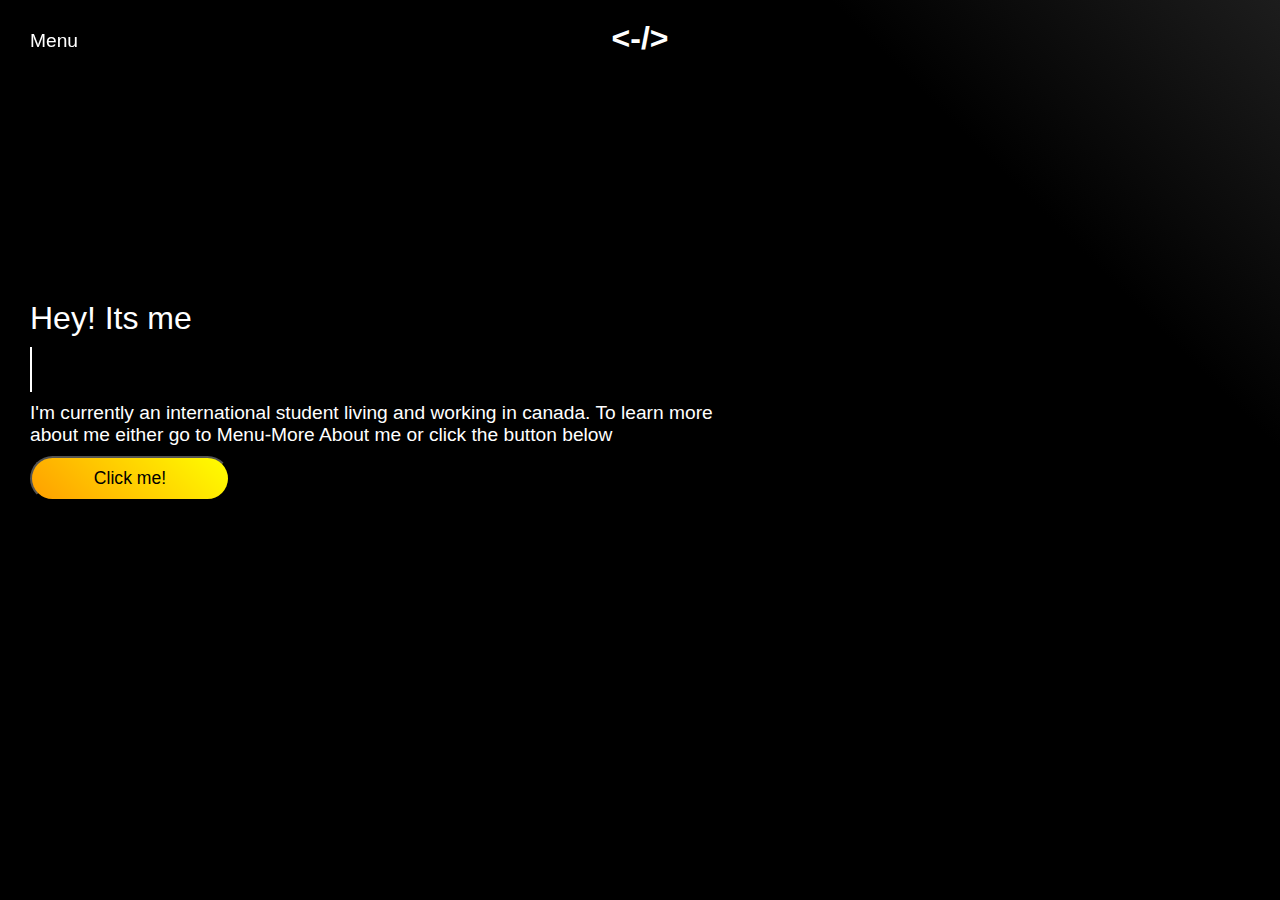
==== index.html @ 806e5aa9 "Files Upladed" ====
<!DOCTYPE html>
<html lang="en">
<head>
    <meta charset="UTF-8">
    <meta http-equiv="X-UA-Compatible" content="IE=edge">
    <meta name="viewport" content="width=device-width, initial-scale=1.0">
    <title>WelcomeToMyWebsite</title>
    <link rel="stylesheet" href="./css/main.css">
</head>
<body>
    <div id="container">
        <div id="navbar">
            <h2 id="logo"><-/></h2>

            <nav id="nav-menu">
                <ul>
                    <li>Home</li>
                    <li><a style="text-decoration: none;"href="./html/project2/index.html">More About Me</a></li> 
                    <li>Get In Touch</li>
                </ul>
            </nav>
            <button id="menu-button" onclick="displayMenu()">Menu</button>
        </div>
       <div id="body-intro" class="body-items">
        <p id="body-intro-start" class="body-items">Hey! Its me</p>
        <p id="body-intro-dynamic-text" class="body-items">MANJOT</p>
        <p id="body-intro-content" class="body-items">I'm currently an international student living and working in canada. To learn more about me either go to Menu-More About me or click the button below</p>
        <button id="intro-expand-button" class="body-items">Click me!</button>
       </div>
        
    </div>
</body>
<script src="./js/main.js"></script>
</html>
---- css/main.css ----
:root{
    --gradient: linear-gradient(45deg , red, yellow);
    --body-background:linear-gradient(45deg, black, rgb(0, 0, 0), black,  rgb(55, 55, 55), black);
}


*{
    color: white;
    margin: 0px;
    padding: 0px;
    box-sizing: border-box;
    font-family: sans-serif;
}

/* MAIN CONTAINER */

#container{
    background: var(--body-background);
    min-height: 100vh;
    overflow: hidden;
    background-size: 200% ;
    background-position: left;
    animation: dynamic-background 30s infinite alternate;

}
@keyframes dynamic-background{
    100%{
        background-position: right;
    }
}
/* ****************************************************************************** */
/* NAVIGATION */

#navbar{

    display: flex;
    flex-direction: column;
    padding: 20px 14px;
    justify-content: center;


}
 #logo{
    font-size: 2rem;
    text-align: center;
}

#navbar  button{
        display: block;
        border: none;
        font-size: 1.2rem;
        background: transparent;
        color: rgb(255, 255, 255);
        padding: 10px;
        border-radius: 15px;
        position: fixed;
        left: 20px;
        top: 20px;
        cursor: pointer;

}
#navbar button:hover{
    background-size:100%;       
}



/* NAV-MENU */

#nav-menu{
    display: none;
    background: black;
    z-index: 999;
    width: 100%;
    margin-top: 10px;
}

#nav-menu ul {
    display: grid;
    color: rgba(255, 255, 255, 0.905);
    grid-template-columns: 1fr;
    list-style-type: none;
  


    
}
#nav-menu ul li{
    display: inline-block;
    padding: 5px 20px;
    border-bottom :1px solid orange;
    color: white;
    font-weight: bolder;
    transition: all;
    transition-duration: 0.3s;
    transition-timing-function: ease-out;
    padding: 1rem 1.5rem;
   
 
 
}
#nav-menu ul li:hover{
    background:var(--gradient);
    width: 100%;
    padding-left: 50%;
    transform: scale(1.07);
    color: black;

}

/* ***************************************************************************** */
/* Body */

#body-intro{
    height: 50%;
    position: absolute;
    top: 30%;
    display: flex;
    flex-direction: column;
    padding: 20px;
    width: 60%;
    overflow:auto
}
#body-intro-start{
    font-size: 2rem;
}
#body-intro-dynamic-text  {
    font-size: 2.5rem;
    font-weight: bolder;
    background-image: var(--gradient);
    color: rgba(0, 0, 0, 0);
    background-clip:text;
    -webkit-background-clip: text;
  position: relative;
  width: max-content;
}
#body-intro-dynamic-text::before,  #body-intro-dynamic-text::after{
    content: " ";
    position:absolute;
    top: 0px;
    left: 0px;
    right: 0px;
    bottom: 0px;
  
}
#body-intro-dynamic-text::before{
    background: rgb(0, 0, 0);
    animation: typewriter 1.9s steps(7) 1s forwards;
}
#body-intro-dynamic-text::after{

    animation: typewriter 1.3s steps(7) forwards;
    border-left: 2px solid white;
    animation: typewriter 1.9s steps(7) 1s forwards, blinking 0.65s infinite;
}

@keyframes blinking{
 to{
    border: none;
 }
}
@keyframes typewriter {
100%{
    left: 100%;
    
}
}
#body-intro-content{
    font-size: 1.2rem;
   
}
#intro-expand-button{
    width: 200px;
    padding: 10px 0px;
    border-radius: 25px;
    color: black;
    font-size: 1.1rem;
    animation-name: move;
    animation-timing-function: ease-in-out;
    animation-duration: 2s;
    animation-iteration-count: infinite ;
    background: var(--gradient);
    background-size: 300%;
    background-position: right;
    transition: all .6s ease-in-out;

  
}

@keyframes fade-in-up{
    100%{
        opacity: 1;
        transform: translateY(0);
    }
}
#intro-expand-button:hover{
    background-size: 100%;
    animation: none;
    cursor: pointer;
    margin-top: 5px ;
    transform: scale(1.05);
}
@keyframes move{
    0%{
        margin-top: 10px;
        background-size: 300%;
      
    }
    50%{
        margin-top: 5px;
        background-size: 150%;
    }
    100%{
        margin-top: 10px;
        background-size: 300%;
    }
}
.body-items{
   margin: 5px;
}










@media only screen and (max-width: 600px) {
    #navbar{
        padding-left: 0px;
        padding-right: 0px;
    }
    #navbar button{
        border: 1px solid black;
    }
    #navbar button, #nav-menu ul li{
        font-size: 0.95rem;
    }
    #logo{
        font-size: 1.5rem;
    }
    #nav-menu{
        height: 100vh;
    }
    #nav-menu ul li:hover{
        background:var(--gradient);
        
        padding-left: 20% ;
        transform: scale(1.01);
        color: black;
    }
    #body-intro{
        top: 25%;
        display: flex;
        flex-direction: column;
        padding: 10px;
        width: 80%;
    }
    #body-intro-start{
        font-size: 1rem;
        font-weight: bold;
    }
    #body-intro-dynamic-text{
        font-size: 2.6rem;
        font-family: Verdana, Geneva, Tahoma, sans-serif;
        position: relative;
        font-weight: bolder;

    }
   
    #body-intro-content{
        font-size: 1rem;
        
        font-weight: 530;
    }
    #intro-expand-button{
        font-size: 1rem;
        width: 40%;
    }
}
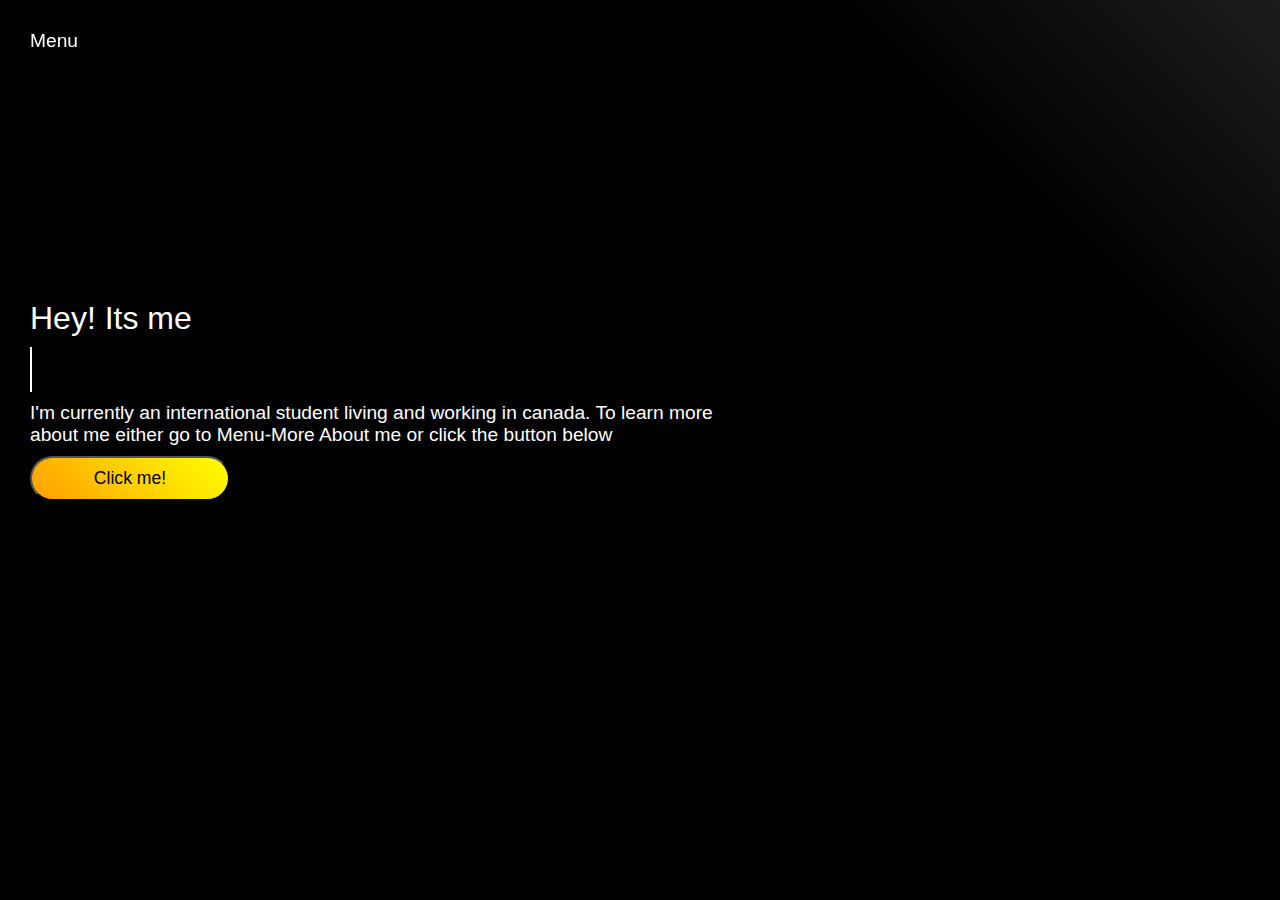
==== commit ca2dd104: "Title changes" ====
--- a/index.html
+++ b/index.html
@@ -10,7 +10,7 @@
 <body>
     <div id="container">
         <div id="navbar">
-            <h2 id="logo"><-/></h2>
+            <h2 id="logo"></></h2>
 
             <nav id="nav-menu">
                 <ul>
@@ -31,4 +31,4 @@
     </div>
 </body>
 <script src="./js/main.js"></script>
-</html>+</html>
